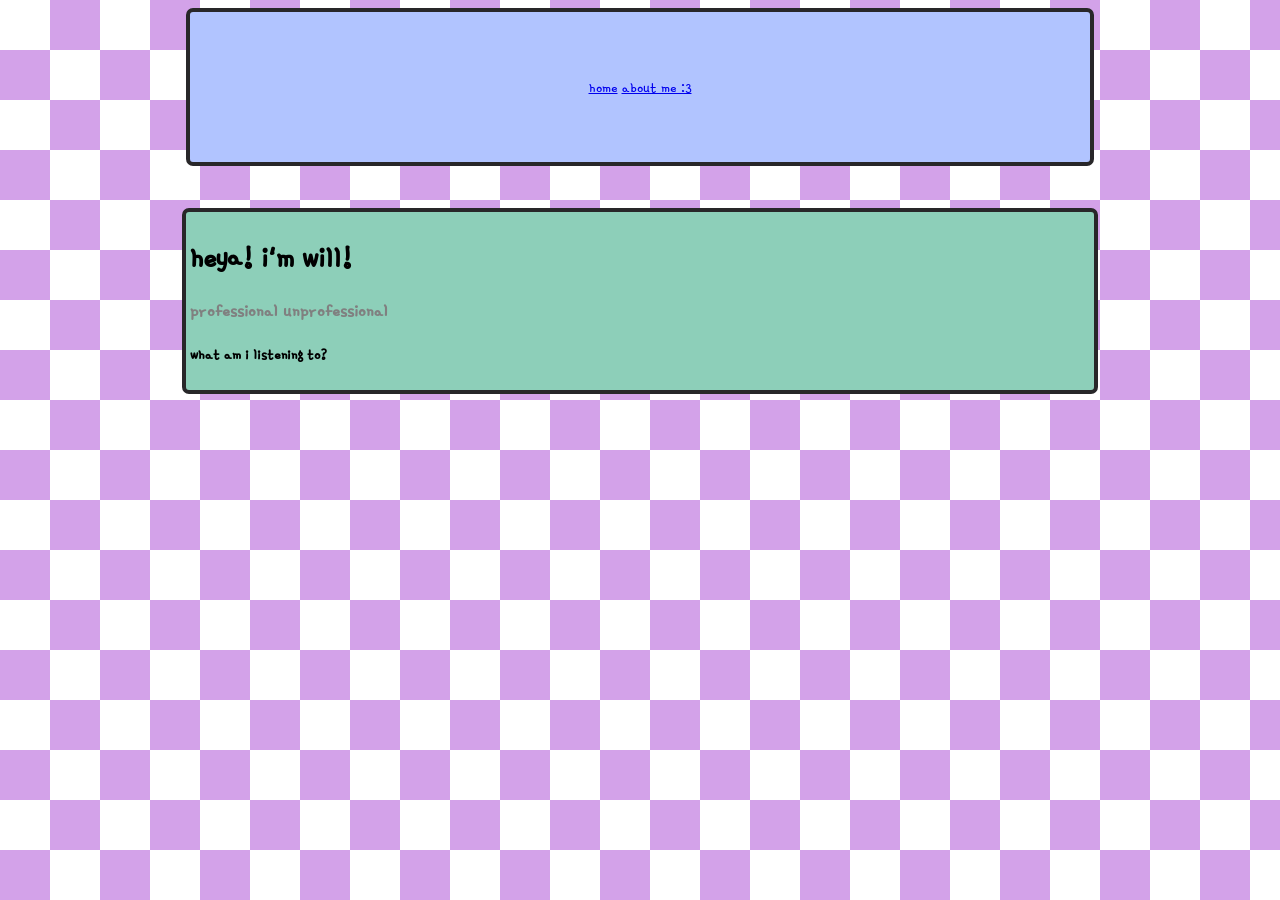
==== index.html @ 5c3bf66b "initial kerfuffle of pages" ====
<!DOCTYPE html>
<html lang="en">
<head>
    <meta charset="UTF-8">
    <meta name="viewport" content="width=device-width, initial-scale=1.0">
    <title>will</title>
    <link rel="stylesheet" href="style.css">
    <link rel="preconnect" href="https://fonts.googleapis.com">
    <link rel="preconnect" href="https://fonts.gstatic.com" crossorigin>
    <link href="https://fonts.googleapis.com/css2?family=Gamja+Flower&family=Hi+Melody&family=Meie+Script&family=Quicksand:wght@300..700&display=swap" rel="stylesheet">
</head>
<body>
    <div class="header">
        <div class="main-nav">
            <nav>
                <a href="index.html">home</a>
                <a href="about.html">about me :3</a>
            </nav>
            <ws-widget type="hc" iid="14620" class="site-stats"></ws-widget>
            <ws-widget type="moon" iid="14630" embed="iframe"></ws-widget>
        </div>
    </div>
    <br><br>
    <div class="main">
        <h1>heya! i'm will!</h1>
        <h3>professional unprofessional</h3>
        <ws-widget type="status" iid="14629"></ws-widget>
        <h4>what am i listening to?</h4>
        <ws-widget type="lastfm" iid="14618"></ws-widget>
    </div>
    <script src="https://u.widget.st/ar.js"></script>
</body>
</html>
---- style.css ----
body {
    --color-1: #d3a2e9;
    --color-2: #ffffff;
    --square-size: 100px;
    
    background-image: conic-gradient(
        var(--color-1) 0% 25%, 
        var(--color-2) 25% 50%, 
        var(--color-1) 50% 75%, 
        var(--color-2) 75% 100%
    );
    
    background-size: var(--square-size) var(--square-size);
    
    animation: moveBackground 3s linear infinite;

    font-family: "Gamja Flower", sans-serif;
}

@keyframes moveBackground {
    0% {
        background-position: 0 0;
    }

    100% {
        background-position: var(--square-size) var(--square-size);
    }
}

.site-stats {
    width: 50px;
    height: 25px;
}

.header {
    display: flex;
    background-color: rgb(177, 196, 255);
    width: 900px;
    height: 150px;
    align-items: center;
    align-self: center;
    align-content: center;
    justify-content: center;
    margin: 0 auto;
    border: #282729 4px solid;
    border-radius: 7px;
}

.main {
    padding: 4px;
    background-color: rgb(141, 207, 185);
    margin: 0 auto;
    align-self: center;
    align-content: center;
    justify-content: center;
    width: 900px;
    border: #282729 4px solid;
    border-radius: 7px;
}

h3 {
    color: gray;
}
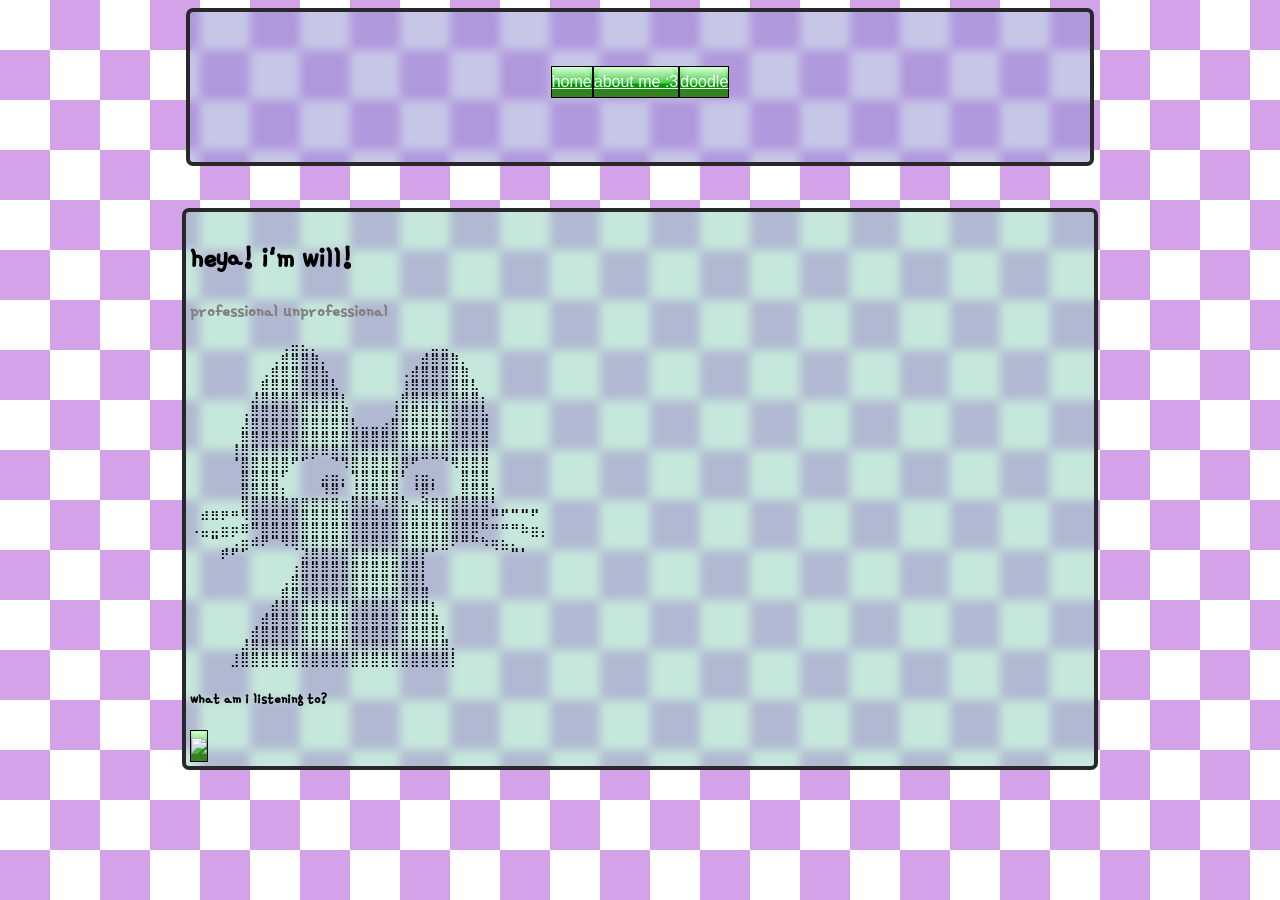
==== commit 0b3a9af7: "some new stuff" ====
--- a/index.html
+++ b/index.html
@@ -15,18 +15,46 @@
             <nav>
                 <a href="index.html">home</a>
                 <a href="about.html">about me :3</a>
+                <a href="doodle.html">doodle</a>
+                <br>
             </nav>
+            <br>
             <ws-widget type="hc" iid="14620" class="site-stats"></ws-widget>
-            <ws-widget type="moon" iid="14630" embed="iframe"></ws-widget>
         </div>
     </div>
     <br><br>
     <div class="main">
         <h1>heya! i'm will!</h1>
         <h3>professional unprofessional</h3>
+        <p class="cool">⠀⠀⠀⠀⠀⠀⠀⠀⠀⢠⣶⣦⡄⠀⠀⠀⠀⠀⠀⠀⠀⠀⠀⢀⣤⣤⡀⠀⠀⠀<br>
+⠀⠀⠀⠀⠀⠀⠀⠀⢠⣿⣿⣿⣿⡄⠀⠀⠀⠀⠀⠀⠀⠀⢀⣾⣿⣿⣿⡄⠀⠀⠀⠀⠀⠀⠀⠀<br>
+⠀⠀⠀⠀⠀⠀⠀⢠⣿⣿⣿⣿⣿⣷⡀⠀⠀⠀⠀⠀⠀⠠⣾⣿⣿⣿⣿⣿⡀⠀⠀⠀⠀⠀⠀⠀<br>
+⠀⠀⠀⠀⠀⠀⢀⣿⣿⣿⣿⣿⣿⣿⣧⠀⠀⠀⠀⠀⠀⢸⣿⣿⣿⣿⣿⣿⣧⠀⠀⠀⠀⠀⠀⠀<br>
+⠀⠀⠀⠀⠀⠀⣼⣿⣿⣿⣿⣿⣿⣿⣿⡇⠀⠀⠀⠀⢠⣿⣿⣿⣿⣿⣿⣿⣿⡆⠀⠀⠀⠀⠀⠀<br>
+⠀⠀⠀⠀⠀⢠⣿⣿⣿⣿⣿⣿⣿⣿⣿⣿⡀⠀⠀⠀⣸⣿⣿⣿⣿⣿⣿⣿⣿⣧⠀⠀⠀⠀⠀⠀<br>
+⠀⠀⠀⠀⠀⣼⣿⣿⣿⣿⣿⣿⣿⣿⣿⣿⣧⣤⣤⣴⣿⣿⣿⣿⣿⣿⣿⣿⣿⣿⠀⠀⠀⠀⠀⠀<br>
+⠀⠀⠀⠀⢀⣿⣿⣿⣿⣿⣿⣿⣿⣿⣿⣿⣿⣿⣿⣿⣿⣿⣿⣿⣿⣿⣿⣿⣿⣿⠀⠀⠀⠀⠀⠀<br>
+⠀⠀⠀⠀⢸⣿⣿⣿⣿⣿⣿⣿⡿⠿⣿⣿⣿⣿⣿⣿⣿⣿⣿⣿⣿⣿⣿⣿⣿⣿⠀⠀⠀⠀⠀⠀<br>
+⠀⠀⠀⠀⠈⣿⣿⣿⣿⣿⠋⠁⠀⠀⠈⠹⣿⣿⣿⣿⣿⡿⠋⠀⠀⠈⠻⣿⣿⣿⠀⠀⠀⠀⠀⠀<br>
+⠀⠀⠀⠀⠀⣿⣿⣿⣿⠃⠀⠀⠀⣴⣶⡄⢹⣿⣿⣿⣿⠃⢰⣶⡄⠀⠀⣿⣿⣿⠀⠀⠀⠀⠀⠀<br>
+⠀⠀⠀⠀⠀⣿⣿⣿⣿⡆⠀⠀⠀⠹⠿⠁⣸⣿⣿⣿⣿⡀⠘⡿⠃⠀⢀⣿⣿⣿⡆⠀⠀⠀⠀⠀<br>
+⠀⠀⠀⠀⠀⣿⣿⣿⣿⣿⣿⣿⣿⣿⣿⣶⣿⣿⣯⣹⣿⣷⣤⣾⣿⣿⣿⣿⣿⣿⣃⣀⣀⣀⣀⠀<br>
+⠀⠾⠿⠟⠛⠻⣿⣿⣿⣿⣿⣿⣿⣿⣿⣿⣿⣿⣿⣿⣿⣿⣿⣿⣿⣿⣿⣿⣿⡿⠛⠋⠉⠉⠋⠀<br>
+⠠⣤⣤⣶⡶⠿⠛⣿⣿⣿⣿⣿⣿⣿⣿⣿⣿⣿⣿⣿⣿⣿⣿⣿⣿⣿⣿⣿⡿⠛⠛⠛⠛⠷⣶⡄<br>
+⠀⠀⠉⢀⣠⣶⠾⠟⠉⠻⢿⣿⣿⣿⣿⣿⣿⣿⣿⣿⣿⣿⣿⣿⣿⣿⠟⠛⠛⠳⢶⣦⣄⡀⠀⠀<br>
+⠀⠀⠀⠟⠋⠁⠀⠀⠀⠀⠀⣼⣿⣿⣿⣿⣿⣿⣿⣿⣿⣿⣿⡏⠁⠀⠀⠀⠀⠀⠀⠀⠉⠁⠀⠀<br>
+⠀⠀⠀⠀⠀⠀⠀⠀⠀⠀⢰⣿⣿⣿⣿⣿⣿⣿⣿⣿⣿⣿⣿⡇⠀⠀⠀⠀⠀⠀⠀⠀⠀⠀⠀⠀<br>
+⠀⠀⠀⠀⠀⠀⠀⠀⠀⢠⣿⣿⣿⣿⣿⣿⣿⣿⣿⣿⣿⣿⣿⣇⠀⠀⠀⠀⠀⠀⠀⠀⠀⠀⠀⠀<br>
+⠀⠀⠀⠀⠀⠀⠀⠀⢀⣿⣿⣿⣿⣿⣿⣿⣿⣿⣿⣿⣿⣿⣿⣿⠀⠀⠀⠀⠀⠀⠀⠀⠀⠀⠀⠀<br>
+⠀⠀⠀⠀⠀⠀⠀⢀⣾⣿⣿⣿⣿⣿⣿⣿⣿⣿⣿⣿⣿⣿⣿⣿⡇⠀⠀⠀⠀⠀⠀⠀⠀⠀⠀⠀<br>
+⠀⠀⠀⠀⠀⠀⢀⣾⣿⣿⣿⣿⣿⣿⣿⣿⣿⣿⣿⣿⣿⣿⣿⣿⣿⡀⠀⠀⠀⠀⠀⠀⠀⠀⠀⠀<br>
+⠀⠀⠀⠀⠀⢀⣾⣿⣿⣿⣿⣿⣿⣿⣿⣿⣿⣿⣿⣿⣿⣿⣿⣿⣿⣇⠀⠀⠀⠀⠀⠀⠀⠀⠀⠀<br>
+⠀⠀⠀⠀⠀⣼⣿⣿⣿⣿⣿⣿⣿⣿⣿⣿⣿⣿⣿⣿⣿⣿⣿⣿⣿⣿⡄⠀⠀⠀⠀⠀⠀⠀⠀⠀<br>
+⠀⠀⠀⠀⣸⣿⣿⣿⣿⣿⣿⣿⣿⣿⣿⣿⣿⣿⣿⣿⣿⣿⣿⣿⣿⣿⡇⠀⠀⠀⠀⠀⠀⠀⠀⠀</p>
         <ws-widget type="status" iid="14629"></ws-widget>
         <h4>what am i listening to?</h4>
         <ws-widget type="lastfm" iid="14618"></ws-widget>
+        <a href="https://nekoweb.org/"><img src="https://nekoweb.org/assets/buttons/button5.gif"></a>
     </div>
     <script src="https://u.widget.st/ar.js"></script>
 </body>
--- a/style.css
+++ b/style.css
@@ -34,7 +34,6 @@
 
 .header {
     display: flex;
-    background-color: rgb(177, 196, 255);
     width: 900px;
     height: 150px;
     align-items: center;
@@ -44,11 +43,14 @@
     margin: 0 auto;
     border: #282729 4px solid;
     border-radius: 7px;
+    background-color: rgba(141, 142, 207, 0.5);
+    backdrop-filter: blur(5px);
 }
 
 .main {
     padding: 4px;
-    background-color: rgb(141, 207, 185);
+    background-color: rgba(141, 207, 185, 0.5);
+    backdrop-filter: blur(5px);
     margin: 0 auto;
     align-self: center;
     align-content: center;
@@ -60,4 +62,42 @@
 
 h3 {
     color: gray;
+}
+
+a {
+    background: linear-gradient(to bottom,
+        #c8ffc5 0%,
+        #1fbf24 55%,
+        #009a05 55%,
+        #457a28 100%
+    );
+    border: 1px solid black;
+    display: flex;
+    align-items: center;
+    justify-content: center;
+    position: relative;
+    height: 30px;
+    color: white;
+    font-family: "Segoe UI", Tahoma, sans-serif;
+    float: left;
+}
+
+a::before {
+    background: linear-gradient(to bottom,
+        rgb(255, 255, 255) 0%,
+        rgba(255, 255, 255, 0.5) 100%
+    );
+    border-radius: 20px;
+    position: absolute;
+    content: "";
+    height: 16px;
+    width: 90%;
+    top: 0px;
+    opacity: 0.3;
+    font-family: "Segoe UI", Tahoma, sans-serif;
+}
+
+p.cool {
+    font-size: small;
+    line-height: 13px;
 }
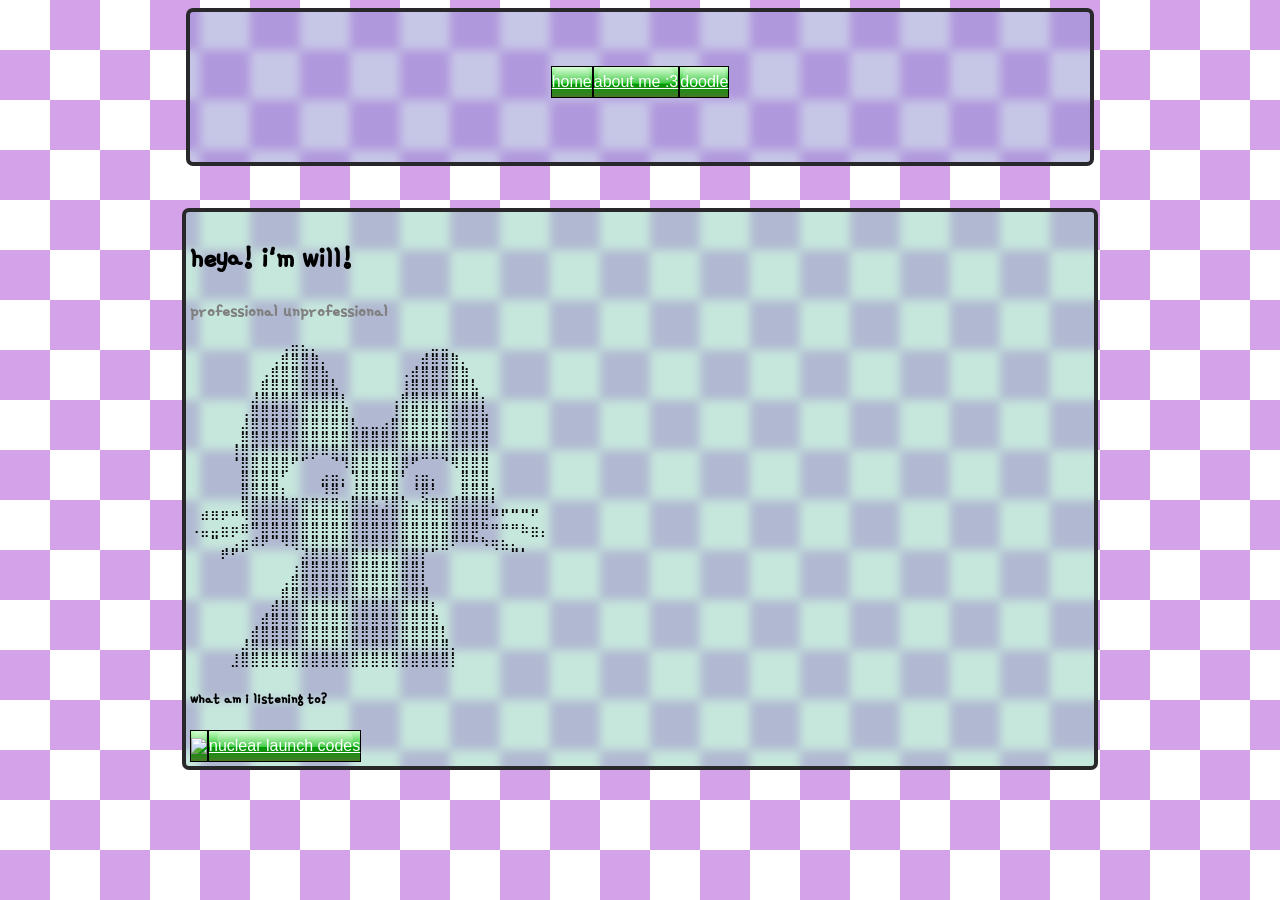
==== commit ac8fd958: "cool stuff :P" ====
--- a/index.html
+++ b/index.html
@@ -55,6 +55,7 @@
         <h4>what am i listening to?</h4>
         <ws-widget type="lastfm" iid="14618"></ws-widget>
         <a href="https://nekoweb.org/"><img src="https://nekoweb.org/assets/buttons/button5.gif"></a>
+        <a class="nuke" href="nuclear-launch-codes.html">nuclear launch codes</a>
     </div>
     <script src="https://u.widget.st/ar.js"></script>
 </body>
--- a/style.css
+++ b/style.css
@@ -100,4 +100,16 @@
 p.cool {
     font-size: small;
     line-height: 13px;
+}
+
+a.nuke {
+    animation: tilt-shaking 0.5s infinite;
+}
+
+@keyframes tilt-shaking {
+  0% { transform: rotate(0deg); }
+  25% { transform: rotate(5deg); }
+  50% { transform: rotate(0eg); }
+  75% { transform: rotate(-5deg); }
+  100% { transform: rotate(0deg); }
 }
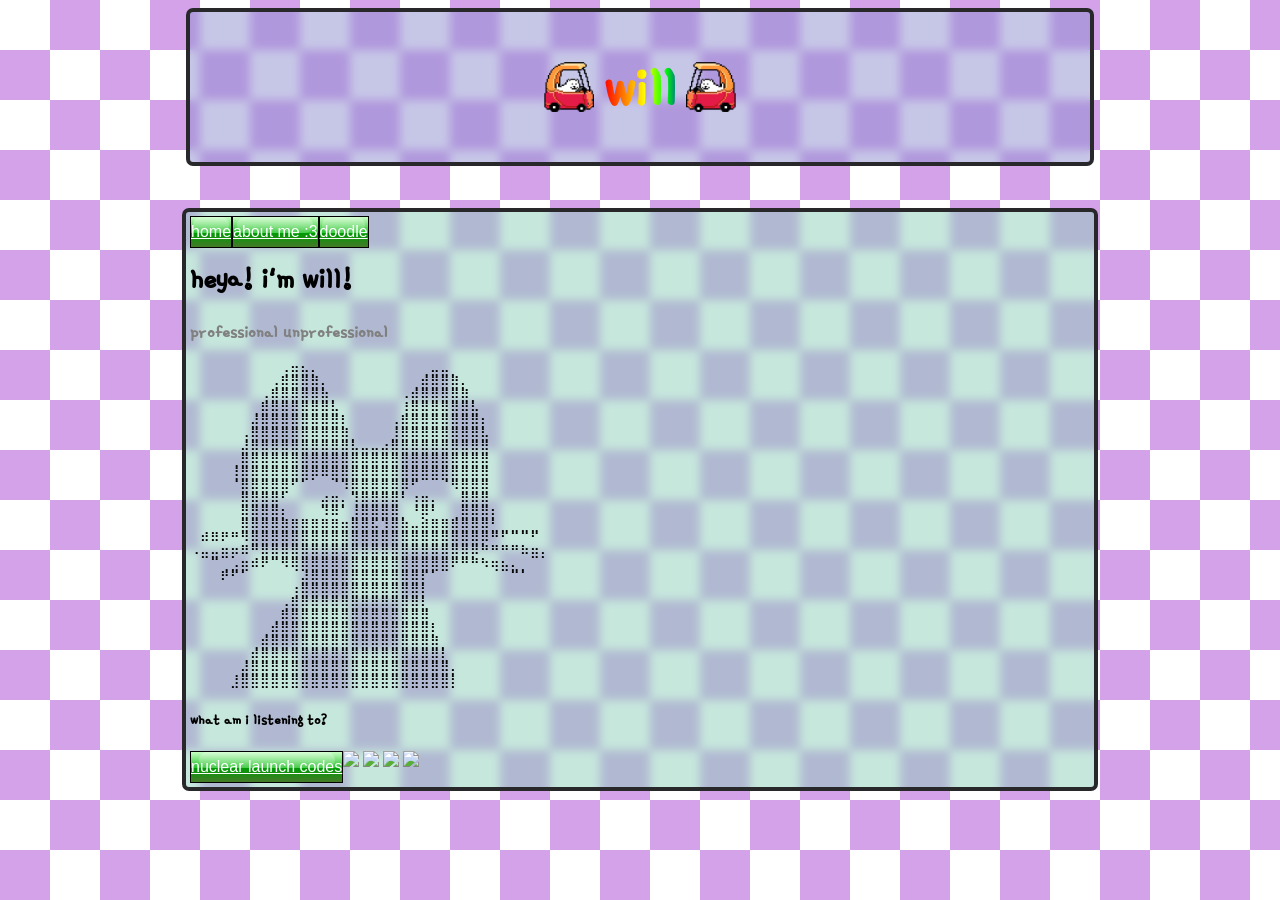
==== commit 1940f416: "added more thingies" ====
--- a/index.html
+++ b/index.html
@@ -11,51 +11,53 @@
 </head>
 <body>
     <div class="header">
-        <div class="main-nav">
-            <nav>
-                <a href="index.html">home</a>
-                <a href="about.html">about me :3</a>
-                <a href="doodle.html">doodle</a>
-                <br>
-            </nav>
-            <br>
-            <ws-widget type="hc" iid="14620" class="site-stats"></ws-widget>
-        </div>
+        <img src="left.gif" class="smol">
+        <h1 class="rainbow">will</h1>
+        <img src="right.gif" class="smol">
     </div>
     <br><br>
     <div class="main">
+        <nav>
+            <a class="fun" href="index.html">home</a>
+            <a class="fun" href="about.html">about me :3</a>
+            <a class="fun" href="doodle.html">doodle</a>
+            <br>
+        </nav>
         <h1>heya! i'm will!</h1>
         <h3>professional unprofessional</h3>
         <p class="cool">⠀⠀⠀⠀⠀⠀⠀⠀⠀⢠⣶⣦⡄⠀⠀⠀⠀⠀⠀⠀⠀⠀⠀⢀⣤⣤⡀⠀⠀⠀<br>
-⠀⠀⠀⠀⠀⠀⠀⠀⢠⣿⣿⣿⣿⡄⠀⠀⠀⠀⠀⠀⠀⠀⢀⣾⣿⣿⣿⡄⠀⠀⠀⠀⠀⠀⠀⠀<br>
-⠀⠀⠀⠀⠀⠀⠀⢠⣿⣿⣿⣿⣿⣷⡀⠀⠀⠀⠀⠀⠀⠠⣾⣿⣿⣿⣿⣿⡀⠀⠀⠀⠀⠀⠀⠀<br>
-⠀⠀⠀⠀⠀⠀⢀⣿⣿⣿⣿⣿⣿⣿⣧⠀⠀⠀⠀⠀⠀⢸⣿⣿⣿⣿⣿⣿⣧⠀⠀⠀⠀⠀⠀⠀<br>
-⠀⠀⠀⠀⠀⠀⣼⣿⣿⣿⣿⣿⣿⣿⣿⡇⠀⠀⠀⠀⢠⣿⣿⣿⣿⣿⣿⣿⣿⡆⠀⠀⠀⠀⠀⠀<br>
-⠀⠀⠀⠀⠀⢠⣿⣿⣿⣿⣿⣿⣿⣿⣿⣿⡀⠀⠀⠀⣸⣿⣿⣿⣿⣿⣿⣿⣿⣧⠀⠀⠀⠀⠀⠀<br>
-⠀⠀⠀⠀⠀⣼⣿⣿⣿⣿⣿⣿⣿⣿⣿⣿⣧⣤⣤⣴⣿⣿⣿⣿⣿⣿⣿⣿⣿⣿⠀⠀⠀⠀⠀⠀<br>
-⠀⠀⠀⠀⢀⣿⣿⣿⣿⣿⣿⣿⣿⣿⣿⣿⣿⣿⣿⣿⣿⣿⣿⣿⣿⣿⣿⣿⣿⣿⠀⠀⠀⠀⠀⠀<br>
-⠀⠀⠀⠀⢸⣿⣿⣿⣿⣿⣿⣿⡿⠿⣿⣿⣿⣿⣿⣿⣿⣿⣿⣿⣿⣿⣿⣿⣿⣿⠀⠀⠀⠀⠀⠀<br>
-⠀⠀⠀⠀⠈⣿⣿⣿⣿⣿⠋⠁⠀⠀⠈⠹⣿⣿⣿⣿⣿⡿⠋⠀⠀⠈⠻⣿⣿⣿⠀⠀⠀⠀⠀⠀<br>
-⠀⠀⠀⠀⠀⣿⣿⣿⣿⠃⠀⠀⠀⣴⣶⡄⢹⣿⣿⣿⣿⠃⢰⣶⡄⠀⠀⣿⣿⣿⠀⠀⠀⠀⠀⠀<br>
-⠀⠀⠀⠀⠀⣿⣿⣿⣿⡆⠀⠀⠀⠹⠿⠁⣸⣿⣿⣿⣿⡀⠘⡿⠃⠀⢀⣿⣿⣿⡆⠀⠀⠀⠀⠀<br>
-⠀⠀⠀⠀⠀⣿⣿⣿⣿⣿⣿⣿⣿⣿⣿⣶⣿⣿⣯⣹⣿⣷⣤⣾⣿⣿⣿⣿⣿⣿⣃⣀⣀⣀⣀⠀<br>
-⠀⠾⠿⠟⠛⠻⣿⣿⣿⣿⣿⣿⣿⣿⣿⣿⣿⣿⣿⣿⣿⣿⣿⣿⣿⣿⣿⣿⣿⡿⠛⠋⠉⠉⠋⠀<br>
-⠠⣤⣤⣶⡶⠿⠛⣿⣿⣿⣿⣿⣿⣿⣿⣿⣿⣿⣿⣿⣿⣿⣿⣿⣿⣿⣿⣿⡿⠛⠛⠛⠛⠷⣶⡄<br>
-⠀⠀⠉⢀⣠⣶⠾⠟⠉⠻⢿⣿⣿⣿⣿⣿⣿⣿⣿⣿⣿⣿⣿⣿⣿⣿⠟⠛⠛⠳⢶⣦⣄⡀⠀⠀<br>
-⠀⠀⠀⠟⠋⠁⠀⠀⠀⠀⠀⣼⣿⣿⣿⣿⣿⣿⣿⣿⣿⣿⣿⡏⠁⠀⠀⠀⠀⠀⠀⠀⠉⠁⠀⠀<br>
-⠀⠀⠀⠀⠀⠀⠀⠀⠀⠀⢰⣿⣿⣿⣿⣿⣿⣿⣿⣿⣿⣿⣿⡇⠀⠀⠀⠀⠀⠀⠀⠀⠀⠀⠀⠀<br>
-⠀⠀⠀⠀⠀⠀⠀⠀⠀⢠⣿⣿⣿⣿⣿⣿⣿⣿⣿⣿⣿⣿⣿⣇⠀⠀⠀⠀⠀⠀⠀⠀⠀⠀⠀⠀<br>
-⠀⠀⠀⠀⠀⠀⠀⠀⢀⣿⣿⣿⣿⣿⣿⣿⣿⣿⣿⣿⣿⣿⣿⣿⠀⠀⠀⠀⠀⠀⠀⠀⠀⠀⠀⠀<br>
-⠀⠀⠀⠀⠀⠀⠀⢀⣾⣿⣿⣿⣿⣿⣿⣿⣿⣿⣿⣿⣿⣿⣿⣿⡇⠀⠀⠀⠀⠀⠀⠀⠀⠀⠀⠀<br>
-⠀⠀⠀⠀⠀⠀⢀⣾⣿⣿⣿⣿⣿⣿⣿⣿⣿⣿⣿⣿⣿⣿⣿⣿⣿⡀⠀⠀⠀⠀⠀⠀⠀⠀⠀⠀<br>
-⠀⠀⠀⠀⠀⢀⣾⣿⣿⣿⣿⣿⣿⣿⣿⣿⣿⣿⣿⣿⣿⣿⣿⣿⣿⣇⠀⠀⠀⠀⠀⠀⠀⠀⠀⠀<br>
-⠀⠀⠀⠀⠀⣼⣿⣿⣿⣿⣿⣿⣿⣿⣿⣿⣿⣿⣿⣿⣿⣿⣿⣿⣿⣿⡄⠀⠀⠀⠀⠀⠀⠀⠀⠀<br>
-⠀⠀⠀⠀⣸⣿⣿⣿⣿⣿⣿⣿⣿⣿⣿⣿⣿⣿⣿⣿⣿⣿⣿⣿⣿⣿⡇⠀⠀⠀⠀⠀⠀⠀⠀⠀</p>
+                ⠀⠀⠀⠀⠀⠀⠀⠀⢠⣿⣿⣿⣿⡄⠀⠀⠀⠀⠀⠀⠀⠀⢀⣾⣿⣿⣿⡄⠀⠀⠀⠀⠀⠀⠀⠀<br>
+                ⠀⠀⠀⠀⠀⠀⠀⢠⣿⣿⣿⣿⣿⣷⡀⠀⠀⠀⠀⠀⠀⠠⣾⣿⣿⣿⣿⣿⡀⠀⠀⠀⠀⠀⠀⠀<br>
+                ⠀⠀⠀⠀⠀⠀⢀⣿⣿⣿⣿⣿⣿⣿⣧⠀⠀⠀⠀⠀⠀⢸⣿⣿⣿⣿⣿⣿⣧⠀⠀⠀⠀⠀⠀⠀<br>
+                ⠀⠀⠀⠀⠀⠀⣼⣿⣿⣿⣿⣿⣿⣿⣿⡇⠀⠀⠀⠀⢠⣿⣿⣿⣿⣿⣿⣿⣿⡆⠀⠀⠀⠀⠀⠀<br>
+                ⠀⠀⠀⠀⠀⢠⣿⣿⣿⣿⣿⣿⣿⣿⣿⣿⡀⠀⠀⠀⣸⣿⣿⣿⣿⣿⣿⣿⣿⣧⠀⠀⠀⠀⠀⠀<br>
+                ⠀⠀⠀⠀⠀⣼⣿⣿⣿⣿⣿⣿⣿⣿⣿⣿⣧⣤⣤⣴⣿⣿⣿⣿⣿⣿⣿⣿⣿⣿⠀⠀⠀⠀⠀⠀<br>
+                ⠀⠀⠀⠀⢀⣿⣿⣿⣿⣿⣿⣿⣿⣿⣿⣿⣿⣿⣿⣿⣿⣿⣿⣿⣿⣿⣿⣿⣿⣿⠀⠀⠀⠀⠀⠀<br>
+                ⠀⠀⠀⠀⢸⣿⣿⣿⣿⣿⣿⣿⡿⠿⣿⣿⣿⣿⣿⣿⣿⣿⣿⣿⣿⣿⣿⣿⣿⣿⠀⠀⠀⠀⠀⠀<br>
+                ⠀⠀⠀⠀⠈⣿⣿⣿⣿⣿⠋⠁⠀⠀⠈⠹⣿⣿⣿⣿⣿⡿⠋⠀⠀⠈⠻⣿⣿⣿⠀⠀⠀⠀⠀⠀<br>
+                ⠀⠀⠀⠀⠀⣿⣿⣿⣿⠃⠀⠀⠀⣴⣶⡄⢹⣿⣿⣿⣿⠃⢰⣶⡄⠀⠀⣿⣿⣿⠀⠀⠀⠀⠀⠀<br>
+                ⠀⠀⠀⠀⠀⣿⣿⣿⣿⡆⠀⠀⠀⠹⠿⠁⣸⣿⣿⣿⣿⡀⠘⡿⠃⠀⢀⣿⣿⣿⡆⠀⠀⠀⠀⠀<br>
+                ⠀⠀⠀⠀⠀⣿⣿⣿⣿⣿⣿⣿⣿⣿⣿⣶⣿⣿⣯⣹⣿⣷⣤⣾⣿⣿⣿⣿⣿⣿⣃⣀⣀⣀⣀⠀<br>
+                ⠀⠾⠿⠟⠛⠻⣿⣿⣿⣿⣿⣿⣿⣿⣿⣿⣿⣿⣿⣿⣿⣿⣿⣿⣿⣿⣿⣿⣿⡿⠛⠋⠉⠉⠋⠀<br>
+                ⠠⣤⣤⣶⡶⠿⠛⣿⣿⣿⣿⣿⣿⣿⣿⣿⣿⣿⣿⣿⣿⣿⣿⣿⣿⣿⣿⣿⡿⠛⠛⠛⠛⠷⣶⡄<br>
+                ⠀⠀⠉⢀⣠⣶⠾⠟⠉⠻⢿⣿⣿⣿⣿⣿⣿⣿⣿⣿⣿⣿⣿⣿⣿⣿⠟⠛⠛⠳⢶⣦⣄⡀⠀⠀<br>
+                ⠀⠀⠀⠟⠋⠁⠀⠀⠀⠀⠀⣼⣿⣿⣿⣿⣿⣿⣿⣿⣿⣿⣿⡏⠁⠀⠀⠀⠀⠀⠀⠀⠉⠁⠀⠀<br>
+                ⠀⠀⠀⠀⠀⠀⠀⠀⠀⠀⢰⣿⣿⣿⣿⣿⣿⣿⣿⣿⣿⣿⣿⡇⠀⠀⠀⠀⠀⠀⠀⠀⠀⠀⠀⠀<br>
+                ⠀⠀⠀⠀⠀⠀⠀⠀⠀⢠⣿⣿⣿⣿⣿⣿⣿⣿⣿⣿⣿⣿⣿⣇⠀⠀⠀⠀⠀⠀⠀⠀⠀⠀⠀⠀<br>
+                ⠀⠀⠀⠀⠀⠀⠀⠀⢀⣿⣿⣿⣿⣿⣿⣿⣿⣿⣿⣿⣿⣿⣿⣿⠀⠀⠀⠀⠀⠀⠀⠀⠀⠀⠀⠀<br>
+                ⠀⠀⠀⠀⠀⠀⠀⢀⣾⣿⣿⣿⣿⣿⣿⣿⣿⣿⣿⣿⣿⣿⣿⣿⡇⠀⠀⠀⠀⠀⠀⠀⠀⠀⠀⠀<br>
+                ⠀⠀⠀⠀⠀⠀⢀⣾⣿⣿⣿⣿⣿⣿⣿⣿⣿⣿⣿⣿⣿⣿⣿⣿⣿⡀⠀⠀⠀⠀⠀⠀⠀⠀⠀⠀<br>
+                ⠀⠀⠀⠀⠀⢀⣾⣿⣿⣿⣿⣿⣿⣿⣿⣿⣿⣿⣿⣿⣿⣿⣿⣿⣿⣇⠀⠀⠀⠀⠀⠀⠀⠀⠀⠀<br>
+                ⠀⠀⠀⠀⠀⣼⣿⣿⣿⣿⣿⣿⣿⣿⣿⣿⣿⣿⣿⣿⣿⣿⣿⣿⣿⣿⡄⠀⠀⠀⠀⠀⠀⠀⠀⠀<br>
+                ⠀⠀⠀⠀⣸⣿⣿⣿⣿⣿⣿⣿⣿⣿⣿⣿⣿⣿⣿⣿⣿⣿⣿⣿⣿⣿⡇⠀⠀⠀⠀⠀⠀⠀⠀⠀</p>
         <ws-widget type="status" iid="14629"></ws-widget>
         <h4>what am i listening to?</h4>
         <ws-widget type="lastfm" iid="14618"></ws-widget>
         <a href="https://nekoweb.org/"><img src="https://nekoweb.org/assets/buttons/button5.gif"></a>
-        <a class="nuke" href="nuclear-launch-codes.html">nuclear launch codes</a>
+        <a class="fun nuke" href="nuclear-launch-codes.html">nuclear launch codes</a>
+        <img src="https://88x31.nl/gifs/asexuals_now.gif">
+        <img src="https://88x31.nl/gifs/best_viewed_with_open_eyes.gif">
+        <a href="donate.html"><img src="https://88x31.nl/gifs/donate.gif"></a>
     </div>
     <script src="https://u.widget.st/ar.js"></script>
 </body>
--- a/style.css
+++ b/style.css
@@ -2,16 +2,14 @@
     --color-1: #d3a2e9;
     --color-2: #ffffff;
     --square-size: 100px;
-    
-    background-image: conic-gradient(
-        var(--color-1) 0% 25%, 
-        var(--color-2) 25% 50%, 
-        var(--color-1) 50% 75%, 
-        var(--color-2) 75% 100%
-    );
-    
+
+    background-image: conic-gradient(var(--color-1) 0% 25%,
+            var(--color-2) 25% 50%,
+            var(--color-1) 50% 75%,
+            var(--color-2) 75% 100%);
+
     background-size: var(--square-size) var(--square-size);
-    
+
     animation: moveBackground 3s linear infinite;
 
     font-family: "Gamja Flower", sans-serif;
@@ -64,13 +62,12 @@
     color: gray;
 }
 
-a {
+a.fun {
     background: linear-gradient(to bottom,
-        #c8ffc5 0%,
-        #1fbf24 55%,
-        #009a05 55%,
-        #457a28 100%
-    );
+            #c8ffc5 0%,
+            #1fbf24 55%,
+            #009a05 55%,
+            #457a28 100%);
     border: 1px solid black;
     display: flex;
     align-items: center;
@@ -82,11 +79,10 @@
     float: left;
 }
 
-a::before {
+a.fun::before {
     background: linear-gradient(to bottom,
-        rgb(255, 255, 255) 0%,
-        rgba(255, 255, 255, 0.5) 100%
-    );
+            rgb(255, 255, 255) 0%,
+            rgba(255, 255, 255, 0.5) 100%);
     border-radius: 20px;
     position: absolute;
     content: "";
@@ -107,9 +103,59 @@
 }
 
 @keyframes tilt-shaking {
-  0% { transform: rotate(0deg); }
-  25% { transform: rotate(5deg); }
-  50% { transform: rotate(0eg); }
-  75% { transform: rotate(-5deg); }
-  100% { transform: rotate(0deg); }
-}+    0% {
+        transform: rotate(0deg);
+    }
+
+    25% {
+        transform: rotate(5deg);
+    }
+
+    50% {
+        transform: rotate(0eg);
+    }
+
+    75% {
+        transform: rotate(-5deg);
+    }
+
+    100% {
+        transform: rotate(0deg);
+    }
+}
+
+.rainbow {
+    font-family: 'Gamja Flower', sans-serif;
+    font-size: 60px;
+    font-weight: bold;
+    
+    background: linear-gradient(
+        to right, 
+        #ff0000, #ff7f00, #ffff00, #00ff00, #0000ff, #4b0082, #9400d3, #ff0000
+    );
+    
+    background-size: 200% auto;
+    
+    -webkit-background-clip: text;
+    background-clip: text;
+    -webkit-text-fill-color: transparent;
+    
+    animation: move-rainbow 4s linear infinite;
+}
+
+@keyframes move-rainbow {
+    0% {
+        background-position: 0% center;
+    }
+    100% {
+        background-position: 200% center;
+    }
+}
+
+
+.smol {
+    width: 50px;
+    height: 50px;
+    margin-right: 10px;
+    margin-left: 10px;
+}
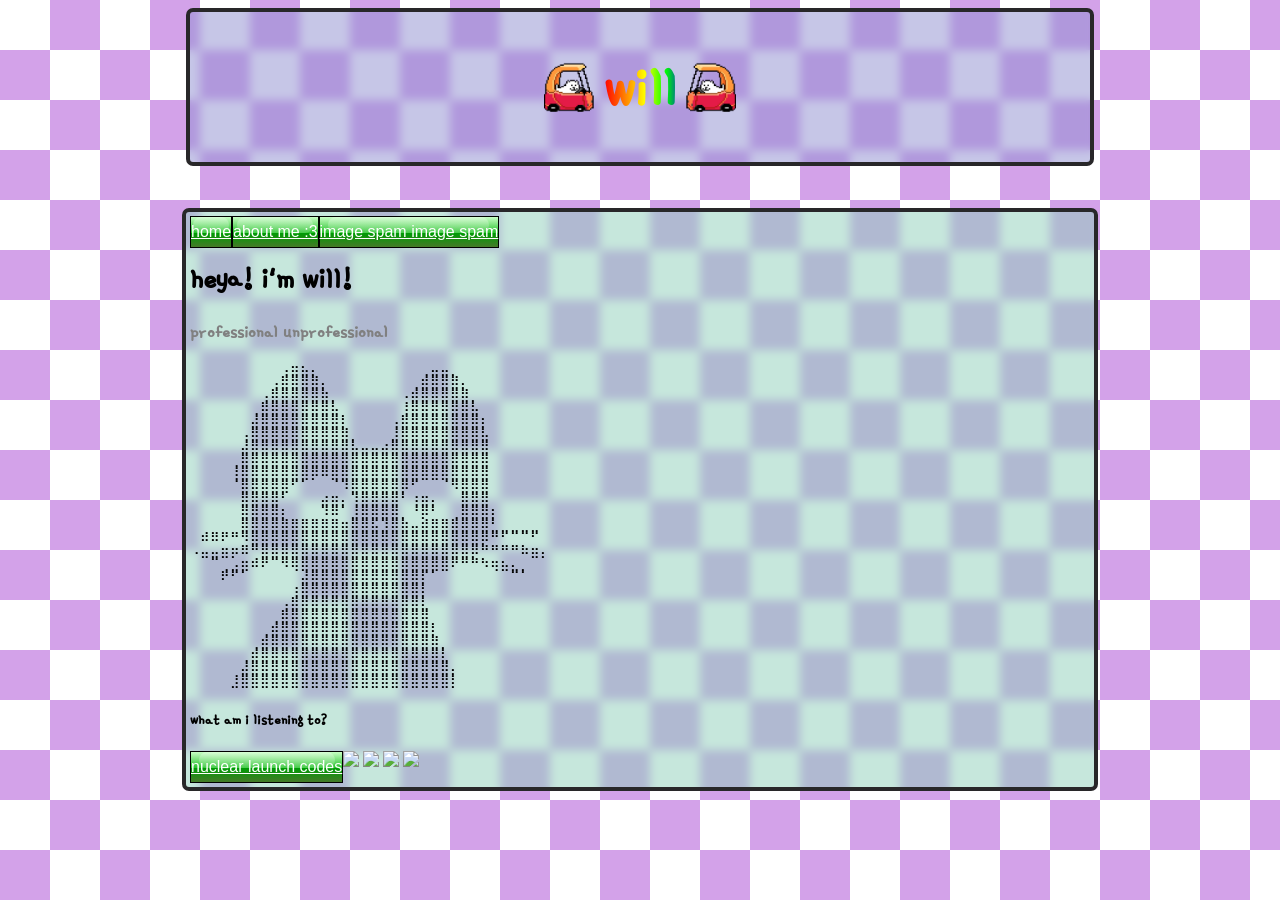
==== commit f78f0efb: ":P" ====
--- a/index.html
+++ b/index.html
@@ -20,7 +20,7 @@
         <nav>
             <a class="fun" href="index.html">home</a>
             <a class="fun" href="about.html">about me :3</a>
-            <a class="fun" href="doodle.html">doodle</a>
+            <a class="fun" href="image.html">image spam image spam</a>
             <br>
         </nav>
         <h1>heya! i'm will!</h1>
